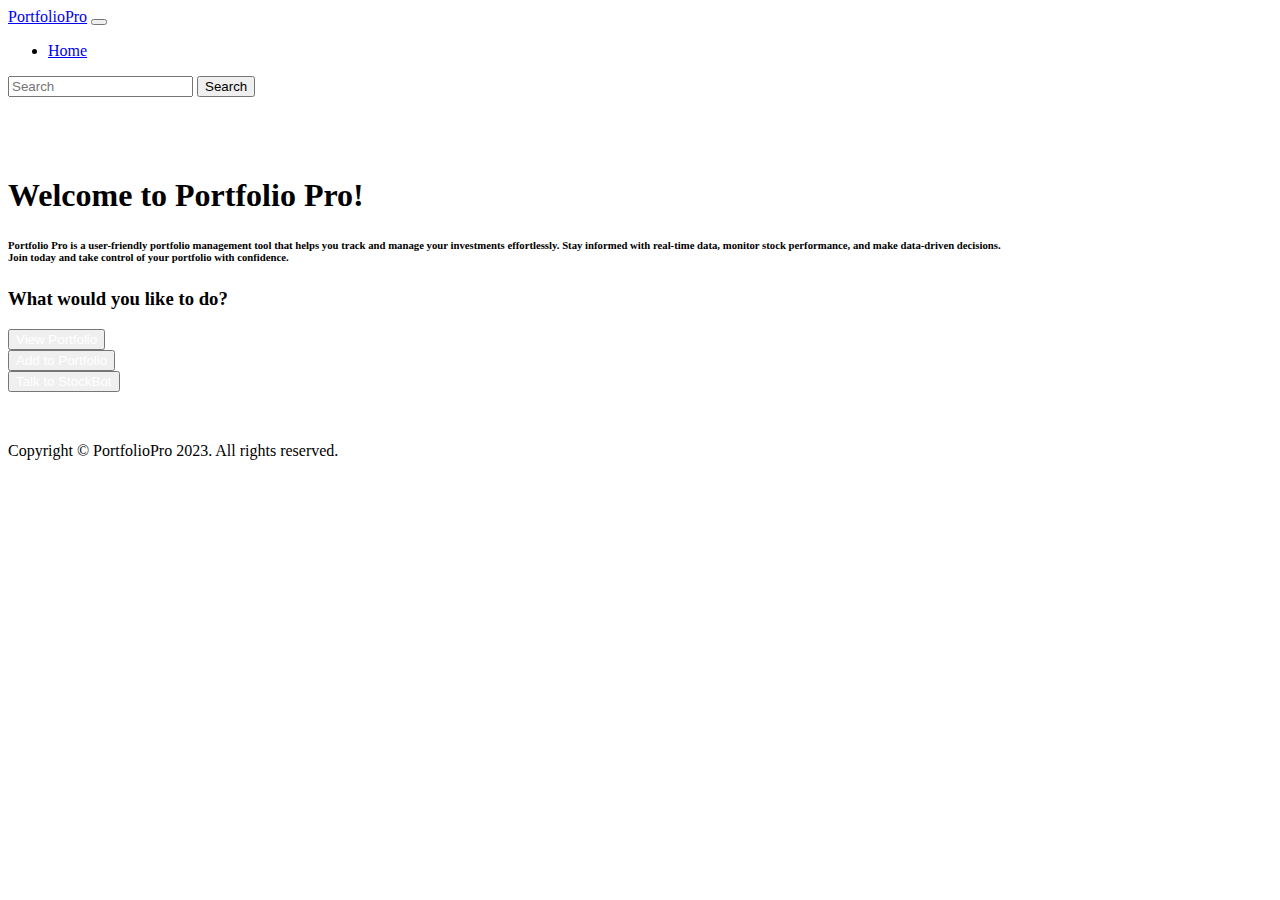
==== Citadel-ProjectNew/templates/index.html @ d7c6fcc8 "June 7 @ 10:24 PM" ====
<!doctype html>
<html lang="en">
  <head>
    <meta charset="utf-8">
    <meta name="viewport" content="width=device-width, initial-scale=1">
    <title>Portfolio Pro</title>
    <link href="https://cdn.jsdelivr.net/npm/bootstrap@5.3.0/dist/css/bootstrap.min.css" rel="stylesheet" integrity="sha384-9ndCyUaIbzAi2FUVXJi0CjmCapSmO7SnpJef0486qhLnuZ2cdeRhO02iuK6FUUVM" crossorigin="anonymous">
    <link rel="stylesheet" href="/static/styles.css">
    <link rel="preconnect" href="https://fonts.googleapis.com">
    <link rel="preconnect" href="https://fonts.gstatic.com" crossorigin>
    <link href="https://fonts.googleapis.com/css2?family=Roboto:wght@100;300;400;500;700&display=swap" rel="stylesheet">
  </head>
  <body>
   <!-- NavBar -->
   <nav class="navbar navbar-expand-lg bg-body-tertiary">
    <div class="container-fluid">
      <a class="navbar-brand" href="#">PortfolioPro</a>
      <button class="navbar-toggler" type="button" data-bs-toggle="collapse" data-bs-target="#navbarSupportedContent" aria-controls="navbarSupportedContent" aria-expanded="false" aria-label="Toggle navigation">
        <span class="navbar-toggler-icon"></span>
      </button>
      <div class="collapse navbar-collapse" id="navbarSupportedContent">
        <ul class="navbar-nav me-auto mb-2 mb-lg-0">
          <li class="nav-item">
            <a class="nav-link active" aria-current="page" href="/">Home</a>
          </li>
        </ul>
        <form class="d-flex" role="search">
          <input class="form-control me-2" type="search" placeholder="Search" aria-label="Search">
          <button class="btn btn-outline-primary" type="submit">Search</button>
        </form>
      </div>
    </div>
  </nav>

  <!--container-->
  <div class="container">
        <div class="row" style="margin-top: 80px;">
            <div class="col-12">
                <h1 id="center">Welcome to Portfolio Pro!</h1>
            </div>
        </div>
        <div class="row">
            <div class="col-12 about" id="center">
                <h6>Portfolio Pro is a user-friendly portfolio management tool that helps you track and manage your investments effortlessly. Stay informed with real-time data, monitor stock performance, and make data-driven decisions. <br>Join today and take control of your portfolio with confidence.</h6>
            </div>
        </div>
        <div class="row" style="margin-top: 10px;">
            <div class="col-12">
                <h3 id="center">What would you like to do?</h3>
                <div class="row d-flex justify-content-center">
                    <button button class="btn btn-primary center buttonHome">
                    <a href="/results" style="color: white; text-decoration-line: none;">View Portfolio</a>
                    </button>
                </div>
                <div class="row d-flex justify-content-center">
                    <button button class="btn btn-primary center buttonHome">
                        <a href="/asset-inputs" style="color: white; text-decoration-line: none;">Add to Portfolio</a>
                        </button>
                </div>
                <div class="row d-flex justify-content-center">
                    <button button class="btn btn-primary center buttonHome">
                        <a href="/chatbot" style="color: white; text-decoration-line: none;">Talk to StockBot</a>
                        </button>
                </div>
            </div>
        </div>

    <!-- Footer -->
  <div class="row fixed-bottom" style="margin-top: 50px;">
    <footer id="footer">
        <p>Copyright © PortfolioPro 2023. All rights reserved.</p>
    </footer>
  </div>


    </div>
    <script src="https://cdn.jsdelivr.net/npm/bootstrap@5.3.0/dist/js/bootstrap.bundle.min.js" integrity="sha384-geWF76RCwLtnZ8qwWowPQNguL3RmwHVBC9FhGdlKrxdiJJigb/j/68SIy3Te4Bkz" crossorigin="anonymous"></script>
  </body>
</html>
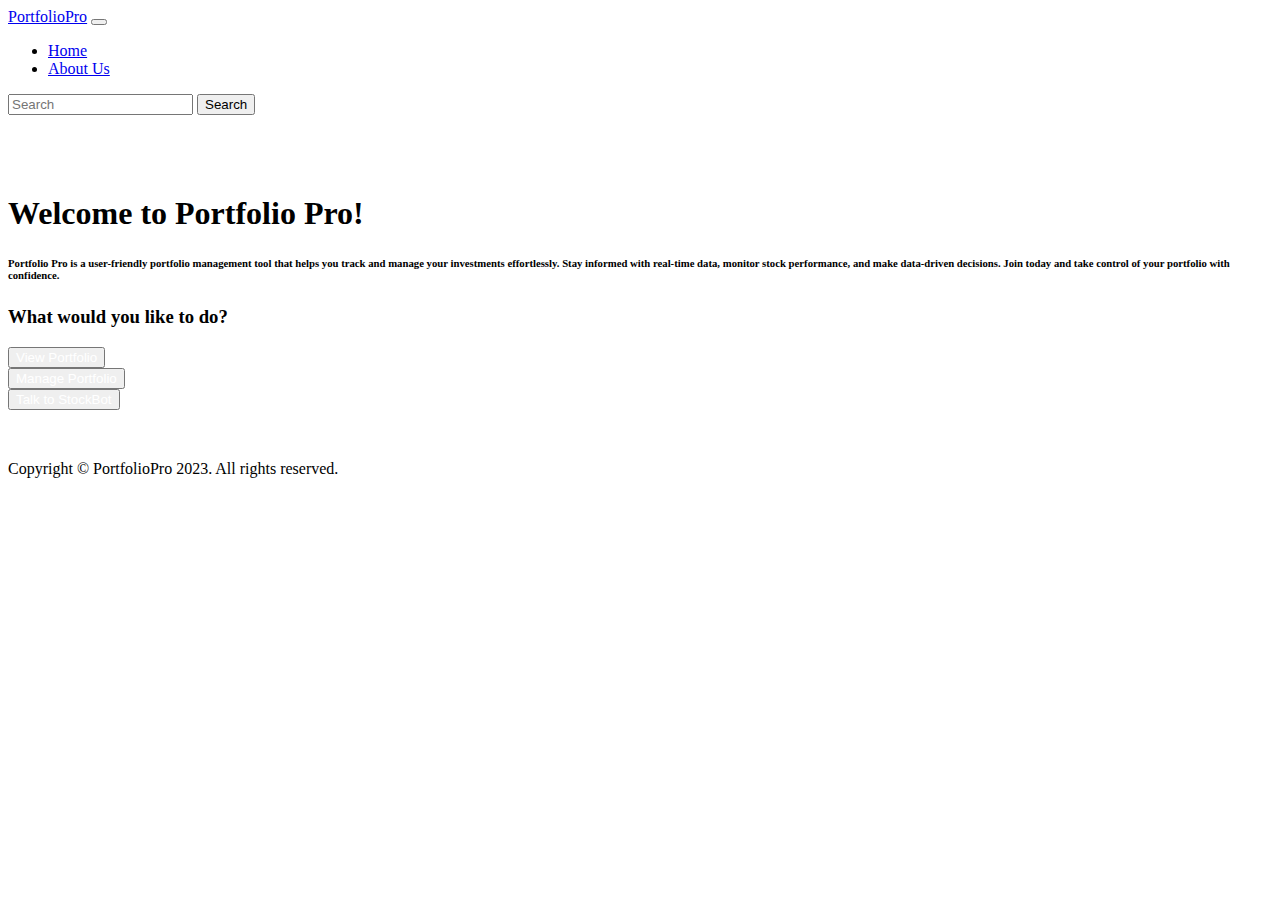
==== commit c8a862e2: "Project Complete" ====
--- a/Citadel-ProjectNew/templates/index.html
+++ b/Citadel-ProjectNew/templates/index.html
@@ -23,6 +23,9 @@
           <li class="nav-item">
             <a class="nav-link active" aria-current="page" href="/">Home</a>
           </li>
+          <li class="nav-item">
+            <a class="nav-link active" aria-current="page" href="/about">About Us</a>
+          </li>
         </ul>
         <form class="d-flex" role="search">
           <input class="form-control me-2" type="search" placeholder="Search" aria-label="Search">
@@ -41,7 +44,7 @@
         </div>
         <div class="row">
             <div class="col-12 about" id="center">
-                <h6>Portfolio Pro is a user-friendly portfolio management tool that helps you track and manage your investments effortlessly. Stay informed with real-time data, monitor stock performance, and make data-driven decisions. <br>Join today and take control of your portfolio with confidence.</h6>
+                <h6>Portfolio Pro is a user-friendly portfolio management tool that helps you track and manage your investments effortlessly. Stay informed with real-time data, monitor stock performance, and make data-driven decisions. Join today and take control of your portfolio with confidence.</h6>
             </div>
         </div>
         <div class="row" style="margin-top: 10px;">
@@ -54,13 +57,15 @@
                 </div>
                 <div class="row d-flex justify-content-center">
                     <button button class="btn btn-primary center buttonHome">
-                        <a href="/asset-inputs" style="color: white; text-decoration-line: none;">Add to Portfolio</a>
+                        <a href="/asset-inputs" style="color: white; text-decoration-line: none;">Manage Portfolio</a>
                         </button>
                 </div>
                 <div class="row d-flex justify-content-center">
+                  <a href="/chatbot">
                     <button button class="btn btn-primary center buttonHome">
                         <a href="/chatbot" style="color: white; text-decoration-line: none;">Talk to StockBot</a>
                         </button>
+                  </a>
                 </div>
             </div>
         </div>
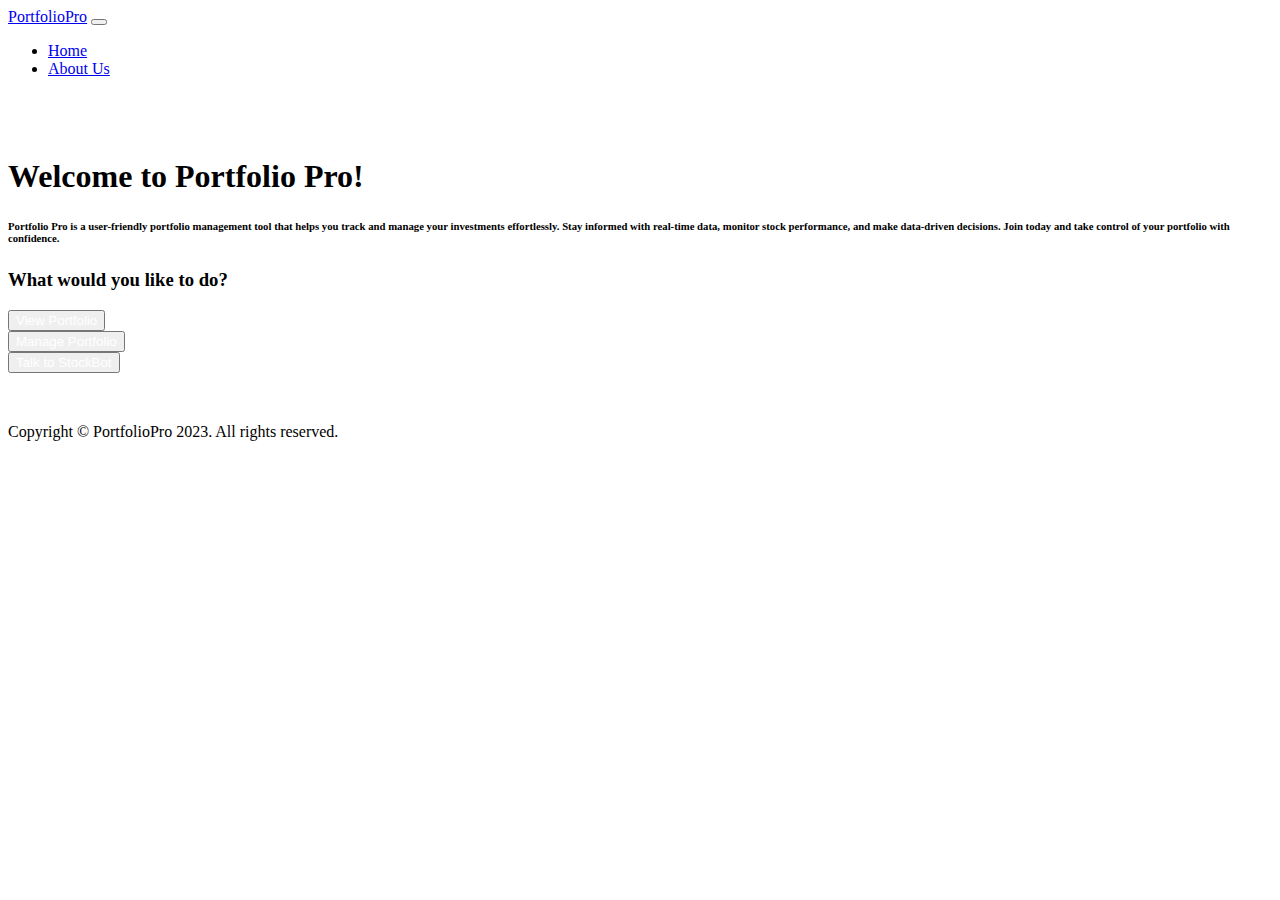
==== commit 661b6831: "Project Complete" ====
--- a/Citadel-ProjectNew/templates/index.html
+++ b/Citadel-ProjectNew/templates/index.html
@@ -27,10 +27,6 @@
             <a class="nav-link active" aria-current="page" href="/about">About Us</a>
           </li>
         </ul>
-        <form class="d-flex" role="search">
-          <input class="form-control me-2" type="search" placeholder="Search" aria-label="Search">
-          <button class="btn btn-outline-primary" type="submit">Search</button>
-        </form>
       </div>
     </div>
   </nav>
